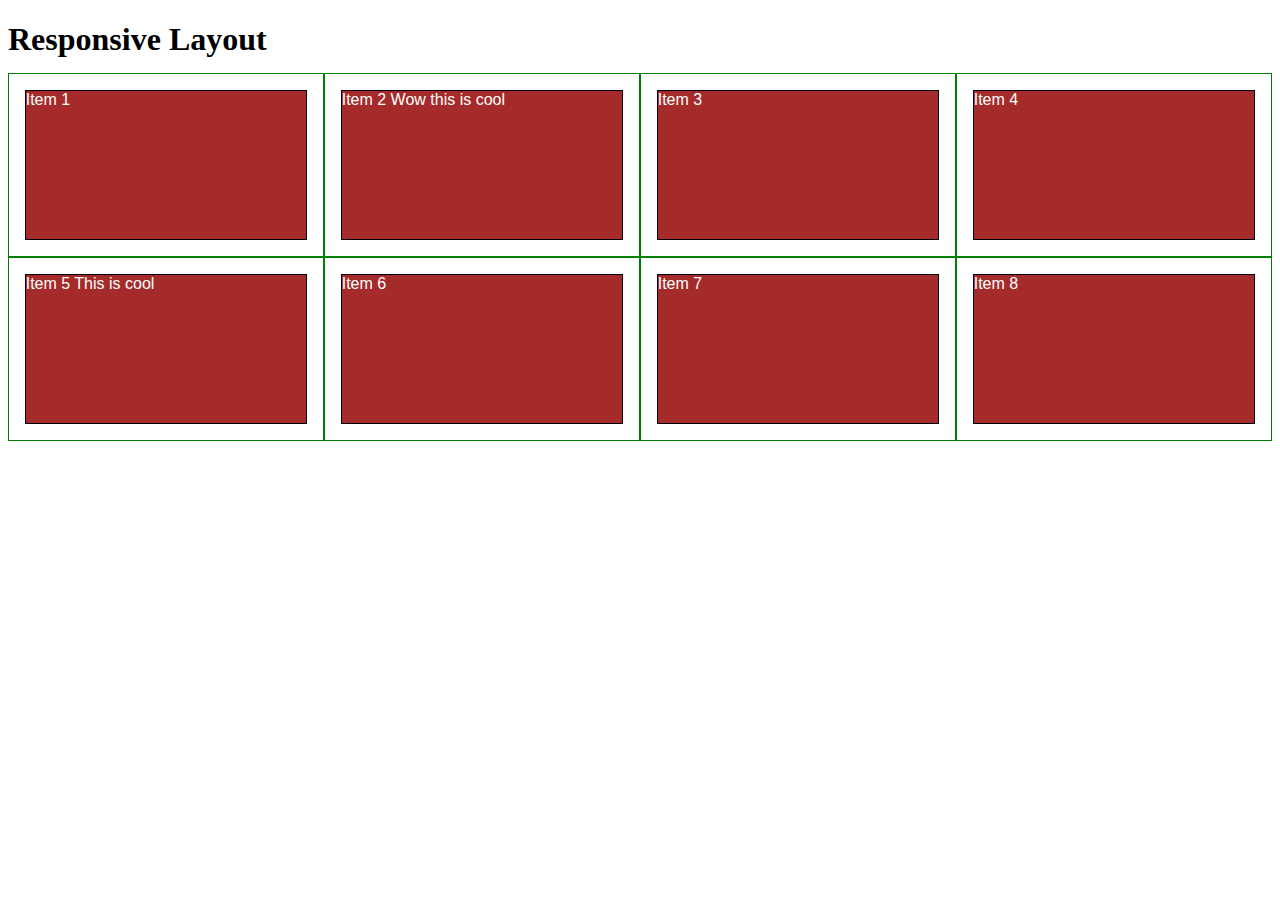
==== Assign1/index.html @ 9dd6c112 "Change File Name" ====
<!DOCTYPE html>
<html>
<head>
<meta charset="utf-8">
<meta http-equiv="X-UA-Compatible" content="IE=edge">
<meta name="viewport" content="width=device-width, initial-scale=1">
<title>Responsive Layout</title>
<link rel="stylesheet" href="CSS/styles.css">

</head>
<body>
<h1>Responsive Layout</h1>

<div class="row">
  <div class="col-lg-3 col-md-6"><p>Item 1</p></div>
  <div class="col-lg-3 col-md-6"><p>Item 2 Wow this is cool</p></div>
  <div class="col-lg-3 col-md-6"><p>Item 3</p></div>
  <div class="col-lg-3 col-md-6"><p>Item 4</p></div>
  <div class="col-lg-3 col-md-6"><p>Item 5 This is cool</p></div>
  <div class="col-lg-3 col-md-6"><p>Item 6</p></div>
  <div class="col-lg-3 col-md-6"><p>Item 7</p></div>
  <div class="col-lg-3 col-md-6"><p>Item 8</p></div>
</div>

</body>
</html>
---- Assign1/CSS/styles.css ----
/********** Base styles **********/
* {
  box-sizing: border-box;
}
h1 {
  margin-bottom: 15px;
}

p {
  border: 1px solid black;
  background-color: #A52A2A;
  width: 90%;
  height: 150px;
  margin-right: auto;
  margin-left: auto;
  font-family: Helvetica;
  color: white;

}

/* Simple Responsive Framework. */
.row {
  width: 100%;
}

/********** Large devices only **********/
@media (min-width: 992px) {
  .col-lg-1, .col-lg-2, .col-lg-3, .col-lg-4, .col-lg-5, .col-lg-6, .col-lg-7, .col-lg-8, .col-lg-9, .col-lg-10, .col-lg-11, .col-lg-12 {
    float: left;
    border: 1px solid green;
  }
  .col-lg-1 {
    width: 8.33%;
  }
  .col-lg-2 {
    width: 16.66%;
  }
  .col-lg-3 {
    width: 25%;
  }
  .col-lg-4 {
    width: 33.33%;
  }
  .col-lg-5 {
    width: 41.66%;
  }
  .col-lg-6 {
    width: 50%;
  }
  .col-lg-7 {
    width: 58.33%;
  }
  .col-lg-8 {
    width: 66.66%;
  }
  .col-lg-9 {
    width: 74.99%;
  }
  .col-lg-10 {
    width: 83.33%;
  }
  .col-lg-11 {
    width: 91.66%;
  }
  .col-lg-12 {
    width: 100%;
  }
}

/********** Medium devices only **********/
@media (min-width: 768px) and (max-width: 991px) {
  .col-md-1, .col-md-2, .col-md-3, .col-md-4, .col-md-5, .col-md-6, .col-md-7, .col-md-8, .col-md-9, .col-md-10, .col-md-11, .col-md-12 {
    float: left;
    border: 1px solid green;
  }
  .col-md-1 {
    width: 8.33%;
  }
  .col-md-2 {
    width: 16.66%;
  }
  .col-md-3 {
    width: 25%;
  }
  .col-md-4 {
    width: 33.33%;
  }
  .col-md-5 {
    width: 41.66%;
  }
  .col-md-6 {
    width: 50%;
  }
  .col-md-7 {
    width: 58.33%;
  }
  .col-md-8 {
    width: 66.66%;
  }
  .col-md-9 {
    width: 74.99%;
  }
  .col-md-10 {
    width: 83.33%;
  }
  .col-md-11 {
    width: 91.66%;
  }
  .col-md-12 {
    width: 100%;
  }
}
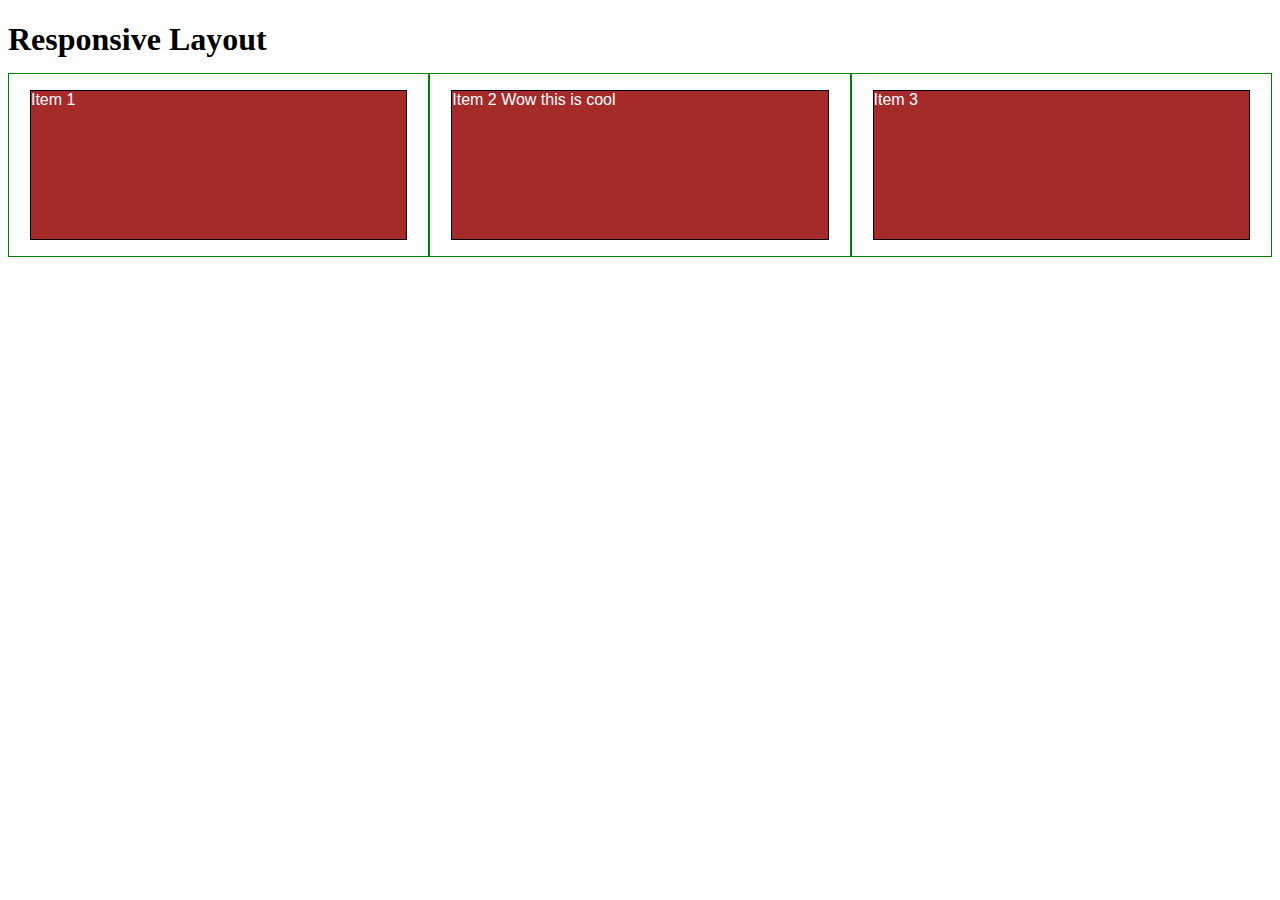
==== commit b7a2e81c: "All in one row in the desktop view" ====
--- a/Assign1/index.html
+++ b/Assign1/index.html
@@ -4,7 +4,7 @@
 <meta charset="utf-8">
 <meta http-equiv="X-UA-Compatible" content="IE=edge">
 <meta name="viewport" content="width=device-width, initial-scale=1">
-<title>Responsive Layout</title>
+<title>Assignment Solution for Module 2</title>
 <link rel="stylesheet" href="CSS/styles.css">
 
 </head>
@@ -12,14 +12,9 @@
 <h1>Responsive Layout</h1>
 
 <div class="row">
-  <div class="col-lg-3 col-md-6"><p>Item 1</p></div>
-  <div class="col-lg-3 col-md-6"><p>Item 2 Wow this is cool</p></div>
-  <div class="col-lg-3 col-md-6"><p>Item 3</p></div>
-  <div class="col-lg-3 col-md-6"><p>Item 4</p></div>
-  <div class="col-lg-3 col-md-6"><p>Item 5 This is cool</p></div>
-  <div class="col-lg-3 col-md-6"><p>Item 6</p></div>
-  <div class="col-lg-3 col-md-6"><p>Item 7</p></div>
-  <div class="col-lg-3 col-md-6"><p>Item 8</p></div>
+  <div class="col-lg-4 col-md-6"><p>Item 1</p></div>
+  <div class="col-lg-4 col-md-6"><p>Item 2 Wow this is cool</p></div>
+  <div class="col-lg-4 col-md-6"><p>Item 3</p></div>
 </div>
 
 </body>
--- a/Assign1/CSS/styles.css
+++ b/Assign1/CSS/styles.css
@@ -112,3 +112,5 @@
     width: 100%;
   }
 }
+
+
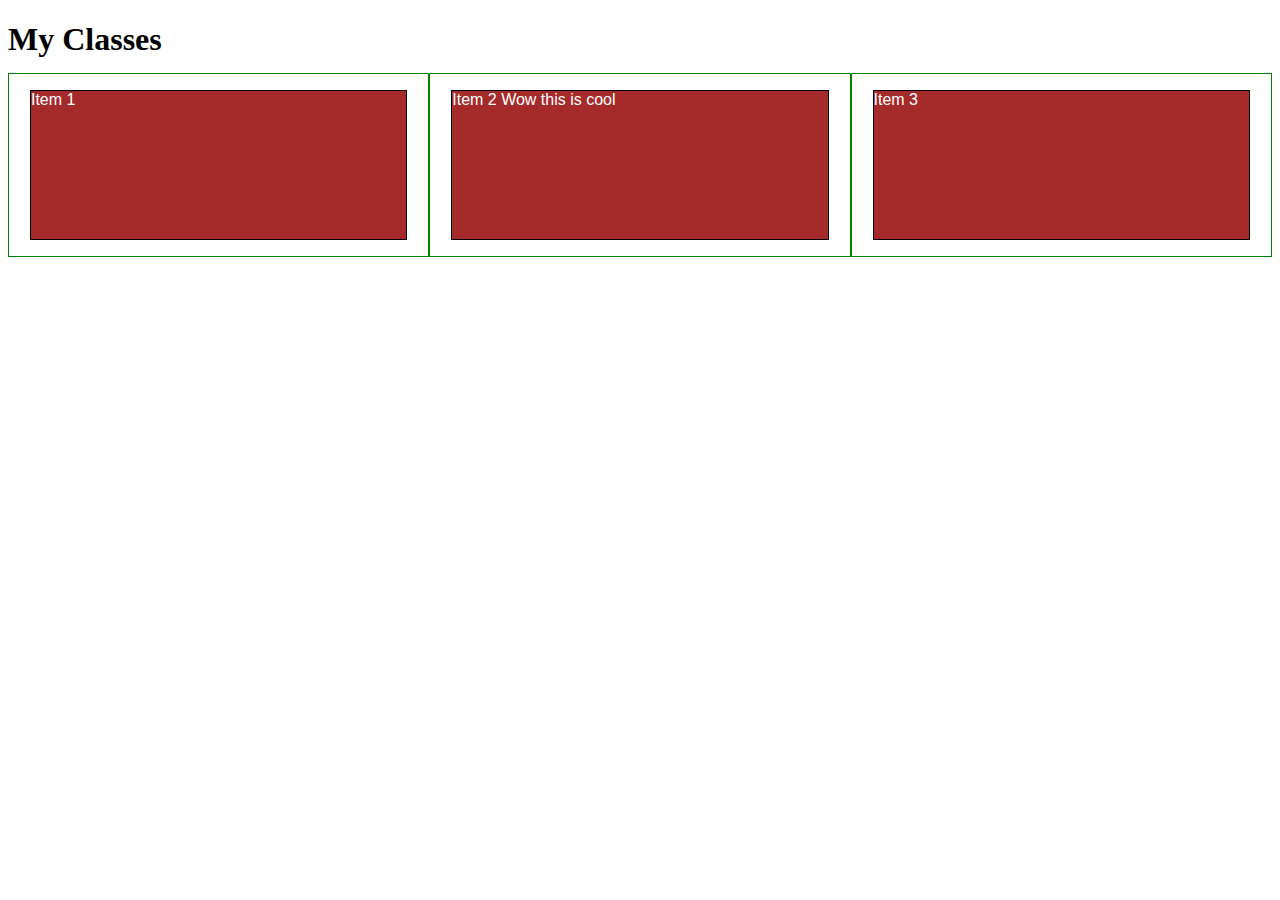
==== commit c2b21e34: "Change HTML H1" ====
--- a/Assign1/index.html
+++ b/Assign1/index.html
@@ -9,7 +9,7 @@
 
 </head>
 <body>
-<h1>Responsive Layout</h1>
+<h1>My Classes</h1>
 
 <div class="row">
   <div class="col-lg-4 col-md-6"><p>Item 1</p></div>
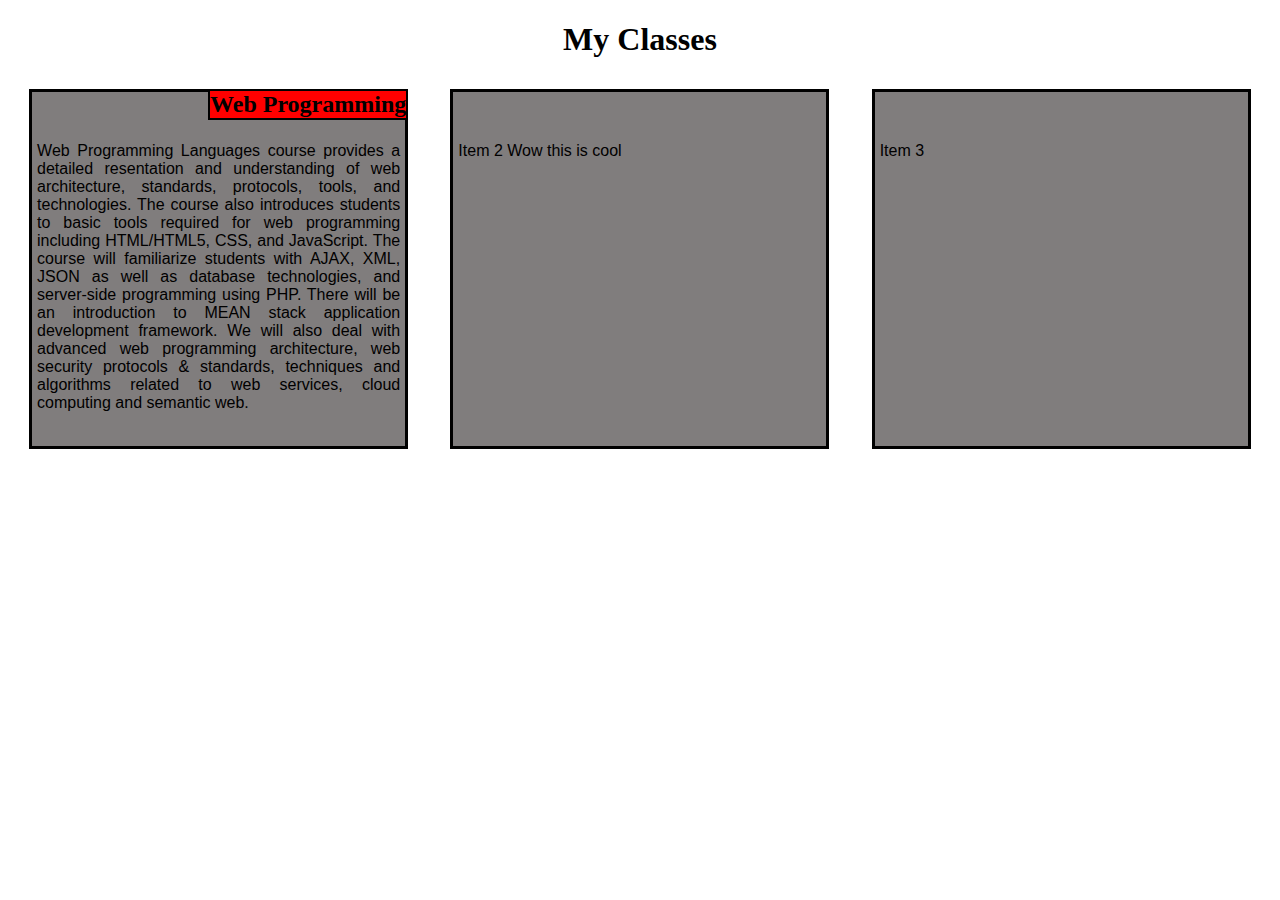
==== commit f984b03e: "Web Section Title" ====
--- a/Assign1/index.html
+++ b/Assign1/index.html
@@ -12,9 +12,22 @@
 <h1>My Classes</h1>
 
 <div class="row">
-  <div class="col-lg-4 col-md-6"><p>Item 1</p></div>
-  <div class="col-lg-4 col-md-6"><p>Item 2 Wow this is cool</p></div>
-  <div class="col-lg-4 col-md-6"><p>Item 3</p></div>
+  <div class="col-lg-4 col-md-6">
+    <div class="webSection">
+      <h2 class="Web">Web Programming</h2>
+      <p class="content"> Web Programming Languages course provides a detailed resentation and understanding of web architecture, standards, 
+          protocols, tools, and technologies. The course also introduces students to basic tools required for web programming including 
+          HTML/HTML5, CSS, and JavaScript. The course will familiarize students with AJAX, XML, JSON as well as database technologies, 
+          and server-side programming using PHP. There will be an introduction to MEAN stack application development framework. We will also deal 
+          with advanced web programming architecture, web security protocols & standards, techniques and algorithms related to web services, 
+          cloud computing and semantic web. </p>
+    </div>
+    
+  </div>
+
+
+  <div class="col-lg-4 col-md-6"><p class="content">Item 2 Wow this is cool</p></div>
+  <div class="col-lg-4 col-md-6"><p class="content">Item 3</p></div>
 </div>
 
 </body>
--- a/Assign1/CSS/styles.css
+++ b/Assign1/CSS/styles.css
@@ -6,19 +6,42 @@
 }
 h1 {
   margin-bottom: 15px;
+  text-align: center;
+}
+div.webSection {
+
+  position: relative;
+
 }
 
-p {
-  border: 1px solid black;
-  background-color: #A52A2A;
+h2.Web {
+  background: red;
+}
+h2{
+  position: absolute;
+  right: 21px;
+  top: -20px;
+  border: 2px solid black;
+  font-family: 'Times New Roman', Times, serif;
+  
+}
+p.content {
+  border: 3px solid black;
+  background-color: rgb(128, 125, 125);
   width: 90%;
-  height: 150px;
+  height: 360px;
+  padding-top: 50px;
+  padding-left: 5px;
+  padding-right: 5px;
+  text-align: justify;
   margin-right: auto;
   margin-left: auto;
   font-family: Helvetica;
-  color: white;
+  color: black;
 
 }
+
+
 
 /* Simple Responsive Framework. */
 .row {
@@ -29,7 +52,7 @@
 @media (min-width: 992px) {
   .col-lg-1, .col-lg-2, .col-lg-3, .col-lg-4, .col-lg-5, .col-lg-6, .col-lg-7, .col-lg-8, .col-lg-9, .col-lg-10, .col-lg-11, .col-lg-12 {
     float: left;
-    border: 1px solid green;
+   
   }
   .col-lg-1 {
     width: 8.33%;
@@ -73,7 +96,6 @@
 @media (min-width: 768px) and (max-width: 991px) {
   .col-md-1, .col-md-2, .col-md-3, .col-md-4, .col-md-5, .col-md-6, .col-md-7, .col-md-8, .col-md-9, .col-md-10, .col-md-11, .col-md-12 {
     float: left;
-    border: 1px solid green;
   }
   .col-md-1 {
     width: 8.33%;
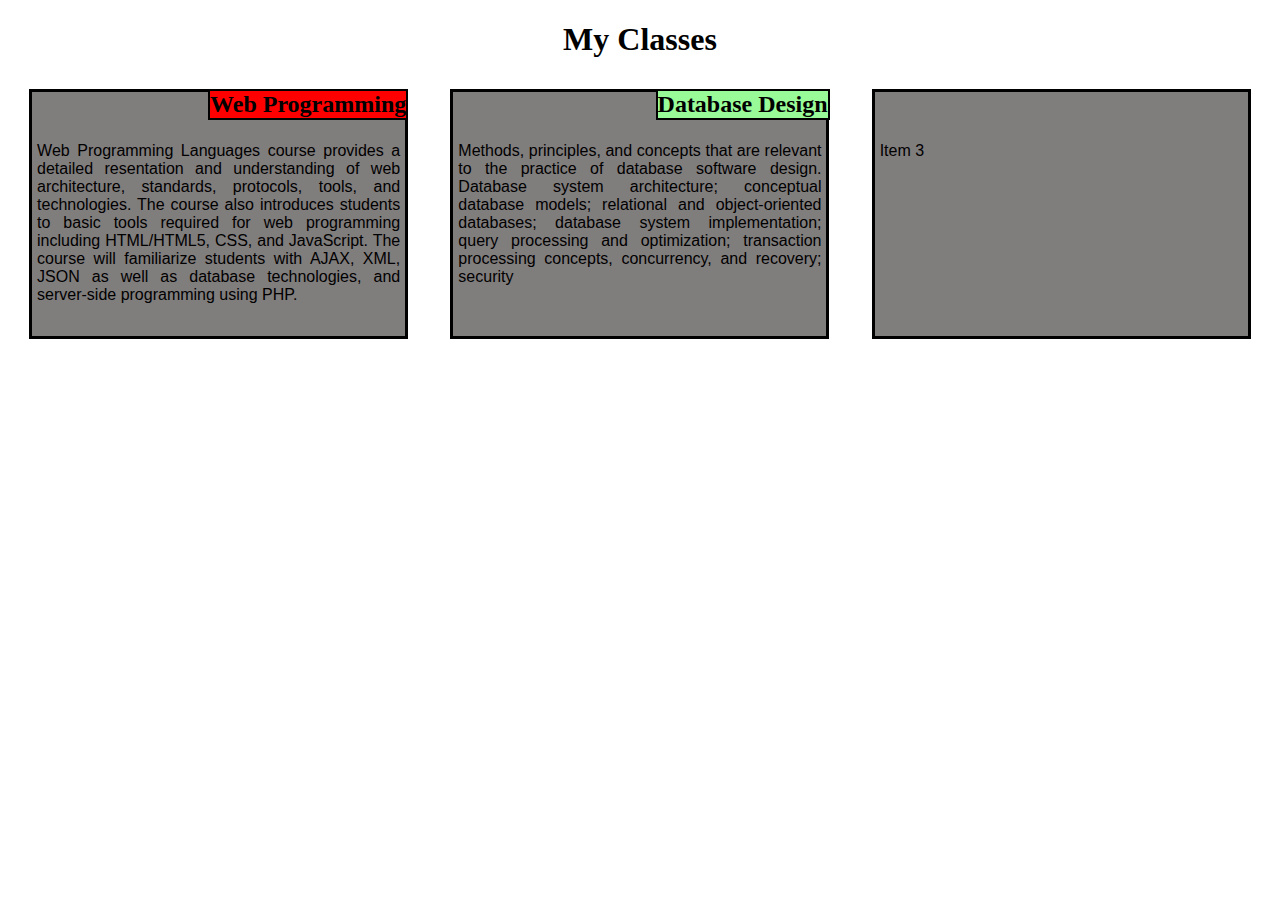
==== commit 8a32c1ce: "Change Web Class Description" ====
--- a/Assign1/index.html
+++ b/Assign1/index.html
@@ -18,15 +18,22 @@
       <p class="content"> Web Programming Languages course provides a detailed resentation and understanding of web architecture, standards, 
           protocols, tools, and technologies. The course also introduces students to basic tools required for web programming including 
           HTML/HTML5, CSS, and JavaScript. The course will familiarize students with AJAX, XML, JSON as well as database technologies, 
-          and server-side programming using PHP. There will be an introduction to MEAN stack application development framework. We will also deal 
-          with advanced web programming architecture, web security protocols & standards, techniques and algorithms related to web services, 
-          cloud computing and semantic web. </p>
+          and server-side programming using PHP. </p>
     </div>
     
   </div>
 
 
-  <div class="col-lg-4 col-md-6"><p class="content">Item 2 Wow this is cool</p></div>
+  <div class="col-lg-4 col-md-6">
+    <div class="DatabaseSection">
+      <h2 class="Database">Database Design</h2>
+      <p class="content"> Methods, principles, and concepts that are relevant to the
+          practice of database software design. Database system architecture; conceptual database models;
+          relational and object-oriented databases; database system implementation; query processing and
+          optimization; transaction processing concepts, concurrency, and recovery; security</p>
+    </div>
+    
+  </div>
   <div class="col-lg-4 col-md-6"><p class="content">Item 3</p></div>
 </div>
 
--- a/Assign1/CSS/styles.css
+++ b/Assign1/CSS/styles.css
@@ -8,15 +8,18 @@
   margin-bottom: 15px;
   text-align: center;
 }
-div.webSection {
+.webSection   {
 
   position: relative;
 
 }
 
-h2.Web {
-  background: red;
+.DatabaseSection{
+  position: relative;
 }
+
+
+
 h2{
   position: absolute;
   right: 21px;
@@ -25,17 +28,26 @@
   font-family: 'Times New Roman', Times, serif;
   
 }
+
+h2.Web {
+  background: red;
+}
+
+h2.Database{
+  background: palegreen;
+}
 p.content {
   border: 3px solid black;
   background-color: rgb(128, 125, 125);
   width: 90%;
-  height: 360px;
+  height: 250px;
   padding-top: 50px;
   padding-left: 5px;
   padding-right: 5px;
   text-align: justify;
   margin-right: auto;
   margin-left: auto;
+  overflow: auto;
   font-family: Helvetica;
   color: black;
 
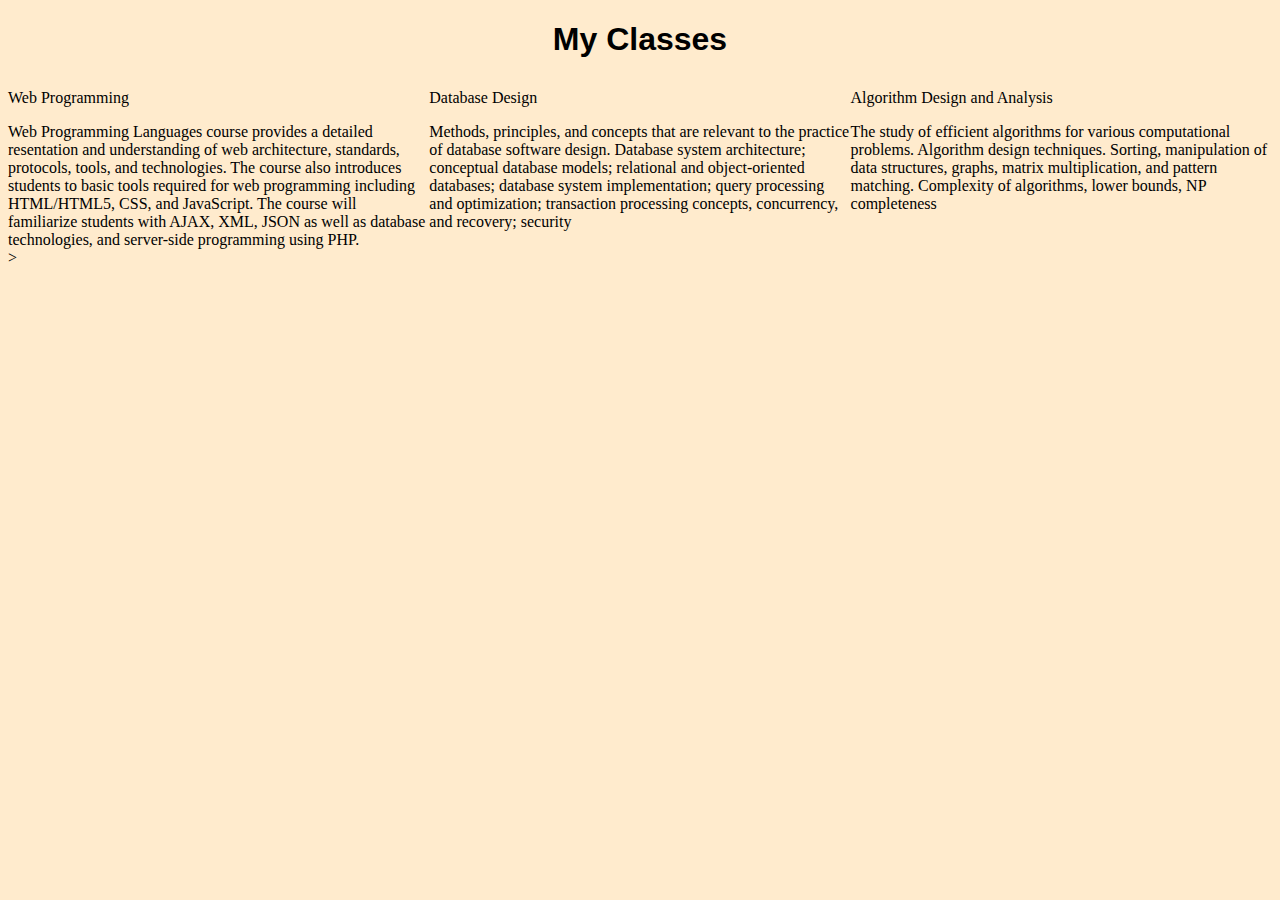
==== commit 80a5ec95: "Change Index Structure" ====
--- a/Assign1/index.html
+++ b/Assign1/index.html
@@ -13,28 +13,33 @@
 
 <div class="row">
   <div class="col-lg-4 col-md-6">
-    <div class="webSection">
-      <h2 class="Web">Web Programming</h2>
-      <p class="content"> Web Programming Languages course provides a detailed resentation and understanding of web architecture, standards, 
-          protocols, tools, and technologies. The course also introduces students to basic tools required for web programming including 
-          HTML/HTML5, CSS, and JavaScript. The course will familiarize students with AJAX, XML, JSON as well as database technologies, 
-          and server-side programming using PHP. </p>
-    </div>
+    <p class="title1">Web Programming</h2>
+    <section> Web Programming Languages course provides a detailed resentation and understanding of web architecture, standards, 
+      protocols, tools, and technologies. The course also introduces students to basic tools required for web programming including 
+      HTML/HTML5, CSS, and JavaScript. The course will familiarize students with AJAX, XML, JSON as well as database technologies, 
+      and server-side programming using PHP. </section>>
+  
     
   </div>
 
 
   <div class="col-lg-4 col-md-6">
-    <div class="DatabaseSection">
-      <h2 class="Database">Database Design</h2>
-      <p class="content"> Methods, principles, and concepts that are relevant to the
-          practice of database software design. Database system architecture; conceptual database models;
-          relational and object-oriented databases; database system implementation; query processing and
-          optimization; transaction processing concepts, concurrency, and recovery; security</p>
-    </div>
+    
+    <p class="title2">Database Design</h2>
+    <section> Methods, principles, and concepts that are relevant to the
+        practice of database software design. Database system architecture; conceptual database models;
+        relational and object-oriented databases; database system implementation; query processing and
+        optimization; transaction processing concepts, concurrency, and recovery; security</section>   
+ </div>
+  <div class="col-lg-4 col-md-12">
+   <p class="title3">Algorithm Design and Analysis</p>
+   <section>The study of efficient algorithms for various computational problems. 
+      Algorithm design techniques. Sorting, manipulation of data structures, graphs, 
+      matrix multiplication, and pattern matching. Complexity of algorithms, lower bounds, 
+      NP completeness</section>
+    
     
   </div>
-  <div class="col-lg-4 col-md-6"><p class="content">Item 3</p></div>
 </div>
 
 </body>
--- a/Assign1/CSS/styles.css
+++ b/Assign1/CSS/styles.css
@@ -4,8 +4,12 @@
 * {
   box-sizing: border-box;
 }
+body{
+  background:blanchedalmond;
+}
 h1 {
   margin-bottom: 15px;
+  font-family: -apple-system, BlinkMacSystemFont, 'Segoe UI', Roboto, Oxygen, Ubuntu, Cantarell, 'Open Sans', 'Helvetica Neue', sans-serif;
   text-align: center;
 }
 .webSection   {
@@ -18,11 +22,13 @@
   position: relative;
 }
 
-
+.AlgorithmSection{
+  position: relative;
+}
 
 h2{
   position: absolute;
-  right: 21px;
+  right: 0.9em;
   top: -20px;
   border: 2px solid black;
   font-family: 'Times New Roman', Times, serif;
@@ -35,6 +41,11 @@
 
 h2.Database{
   background: palegreen;
+}
+
+h2.Algorithms{
+  color: whitesmoke;
+  background:rgb(92, 92, 238);
 }
 p.content {
   border: 3px solid black;
@@ -49,6 +60,7 @@
   margin-left: auto;
   overflow: auto;
   font-family: Helvetica;
+  font-size:18px; 
   color: black;
 
 }
